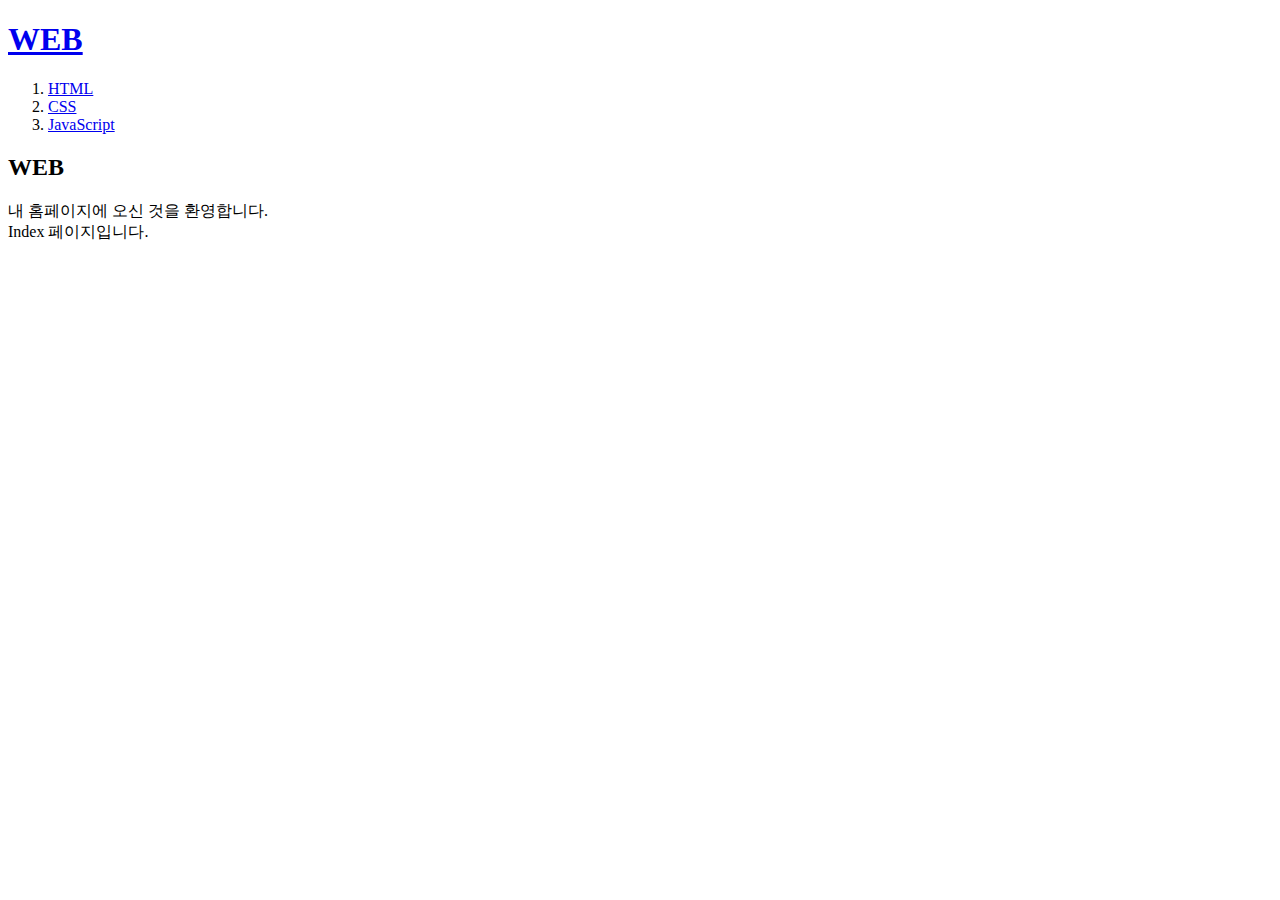
==== index.html @ f9e056d0 "draft version finish" ====
<!doctype html>
<html>
  <head>
    <title>WEB1 - Welcome</title>
    <meta charset="utf-8">
  </head>

  <body>
    <h1><a href="index.html">WEB</a></h1>
    <ol>
      <li><a href="1.html">HTML</a></li>
      <li><a href="2.html">CSS</a></li>
      <li><a href="3.html">JavaScript</a></li>
    </ol>

    <h2>WEB</h2>
    <p>

내 홈페이지에 오신 것을 환영합니다.<br> Index 페이지입니다.
    </p>
  </body>
</html>
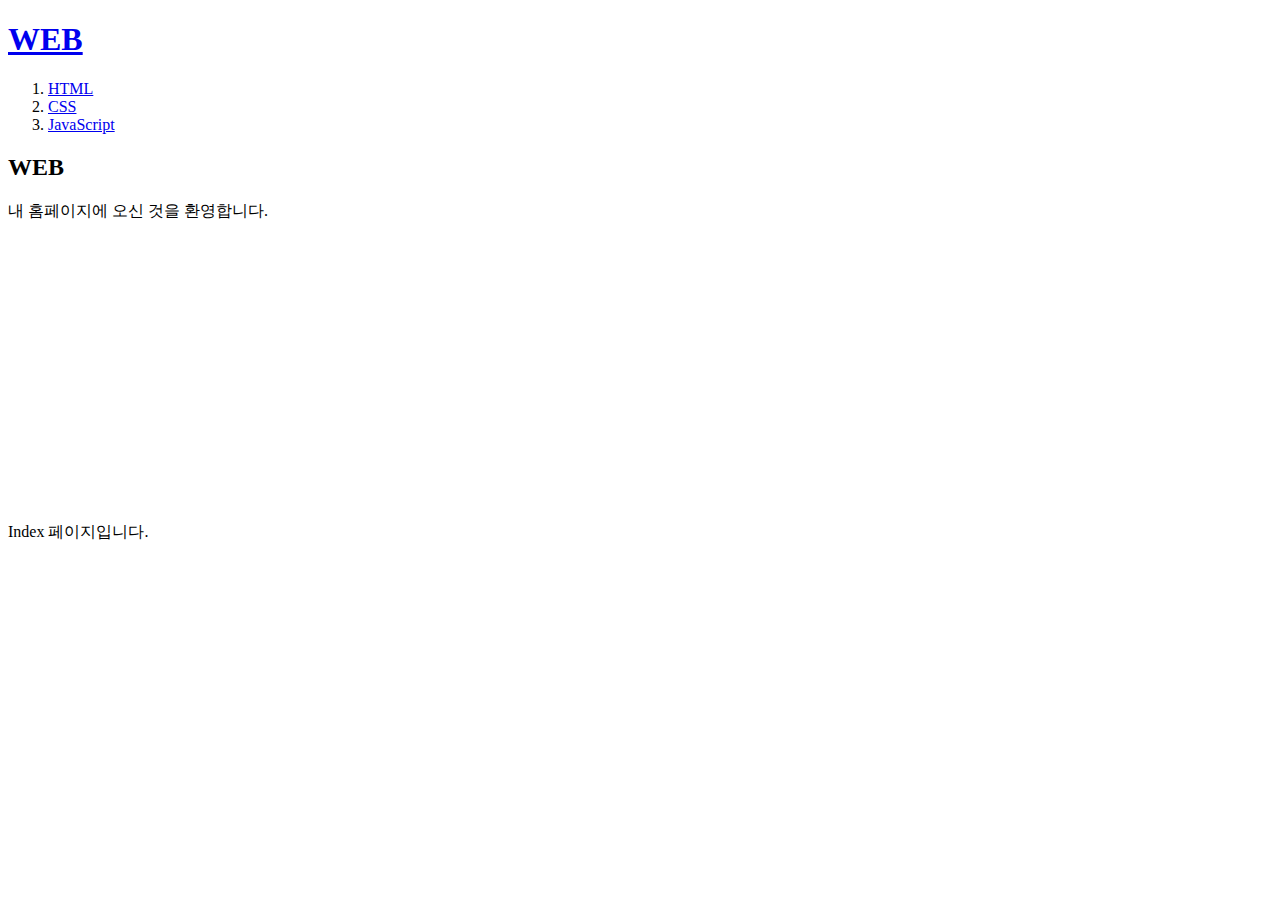
==== commit 1591deed: "Update index.html" ====
--- a/index.html
+++ b/index.html
@@ -17,6 +17,30 @@
     <p>
 
 내 홈페이지에 오신 것을 환영합니다.<br> Index 페이지입니다.
+<iframe width="560" height="315" src="https://www.youtube.com/embed/_xhyBopEnPg" title="YouTube video player" frameborder="0" allow="accelerometer; autoplay; clipboard-write; encrypted-media; gyroscope; picture-in-picture" allowfullscreen></iframe>
+
+    </p>
+
+    <p>
+      <div id="disqus_thread"></div>
+      <script>
+          /**
+          *  RECOMMENDED CONFIGURATION VARIABLES: EDIT AND UNCOMMENT THE SECTION BELOW TO INSERT DYNAMIC VALUES FROM YOUR PLATFORM OR CMS.
+          *  LEARN WHY DEFINING THESE VARIABLES IS IMPORTANT: https://disqus.com/admin/universalcode/#configuration-variables    */
+          /*
+          var disqus_config = function () {
+          this.page.url = PAGE_URL;  // Replace PAGE_URL with your page's canonical URL variable
+          this.page.identifier = PAGE_IDENTIFIER; // Replace PAGE_IDENTIFIER with your page's unique identifier variable
+          };
+          */
+          (function() { // DON'T EDIT BELOW THIS LINE
+          var d = document, s = d.createElement('script');
+          s.src = 'https://samueljeon-com-web-app.disqus.com/embed.js';
+          s.setAttribute('data-timestamp', +new Date());
+          (d.head || d.body).appendChild(s);
+          })();
+      </script>
+      <noscript>Please enable JavaScript to view the <a href="https://disqus.com/?ref_noscript">comments powered by Disqus.</a></noscript>
     </p>
   </body>
 </html>
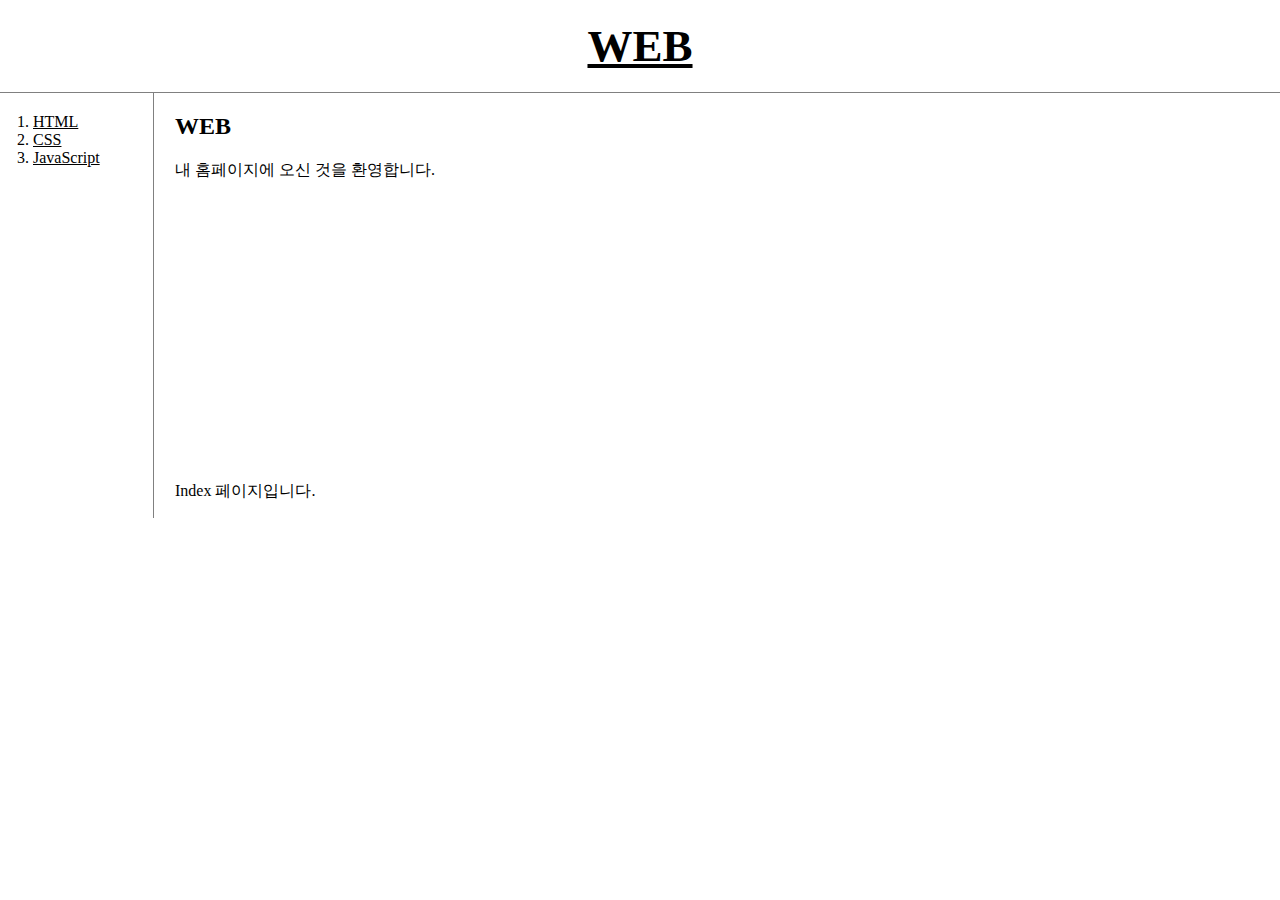
==== commit 1f115cfa: "HTML, CSS Finish" ====
--- a/index.html
+++ b/index.html
@@ -3,23 +3,28 @@
   <head>
     <title>WEB1 - Welcome</title>
     <meta charset="utf-8">
+    <link rel="stylesheet" href="style.css">
+
   </head>
 
   <body>
     <h1><a href="index.html">WEB</a></h1>
-    <ol>
-      <li><a href="1.html">HTML</a></li>
-      <li><a href="2.html">CSS</a></li>
-      <li><a href="3.html">JavaScript</a></li>
-    </ol>
+    <div id="grid">
+      <ol>
+        <li><a href="1.html">HTML</a></li>
+        <li><a href="2.html">CSS</a></li>
+        <li><a href="3.html">JavaScript</a></li>
+      </ol>
+      <div id="article">
+        <h2>WEB</h2>
+        <p>
 
-    <h2>WEB</h2>
-    <p>
+          내 홈페이지에 오신 것을 환영합니다.<br> Index 페이지입니다.
+          <iframe width="560" height="315" src="https://www.youtube.com/embed/_xhyBopEnPg" title="YouTube video player" frameborder="0" allow="accelerometer; autoplay; clipboard-write; encrypted-media; gyroscope; picture-in-picture" allowfullscreen></iframe>
+            </p>
+      </div>
+    </div>
 
-내 홈페이지에 오신 것을 환영합니다.<br> Index 페이지입니다.
-<iframe width="560" height="315" src="https://www.youtube.com/embed/_xhyBopEnPg" title="YouTube video player" frameborder="0" allow="accelerometer; autoplay; clipboard-write; encrypted-media; gyroscope; picture-in-picture" allowfullscreen></iframe>
-
-    </p>
 
     <p>
       <div id="disqus_thread"></div>
@@ -42,5 +47,19 @@
       </script>
       <noscript>Please enable JavaScript to view the <a href="https://disqus.com/?ref_noscript">comments powered by Disqus.</a></noscript>
     </p>
+
+    <!--Start of Tawk.to Script-->
+<script type="text/javascript">
+var Tawk_API=Tawk_API||{}, Tawk_LoadStart=new Date();
+(function(){
+var s1=document.createElement("script"),s0=document.getElementsByTagName("script")[0];
+s1.async=true;
+s1.src='https://embed.tawk.to/63a2ad2cb0d6371309d56e93/1gkpn8te6';
+s1.charset='UTF-8';
+s1.setAttribute('crossorigin','*');
+s0.parentNode.insertBefore(s1,s0);
+})();
+</script>
+<!--End of Tawk.to Script-->
   </body>
 </html>
--- a/style.css
+++ b/style.css
@@ -0,0 +1,40 @@
+body {
+    margin:0px;
+}
+a {
+  color:black;
+}
+h1 {
+  font-size:45px;
+  text-align: center;
+  border-bottom:1px solid gray;
+  margin:0px;
+  padding:20px;
+}
+ol {
+  border-right:1px solid gray;
+  width:100px;
+  margin:0px;
+  padding:20px;
+}
+#grid {
+  display:grid;
+  grid-template-columns: 150px 1fr;
+}
+#grid ol {
+  padding-left: 33px;
+}
+#article {
+  padding-left:25px;
+}
+@media(max-width:800px) {
+  #grid {
+    display:block;
+  }
+  ol {
+    border-right:none;
+  }
+  h1 {
+    border-bottom:none;
+  }
+}
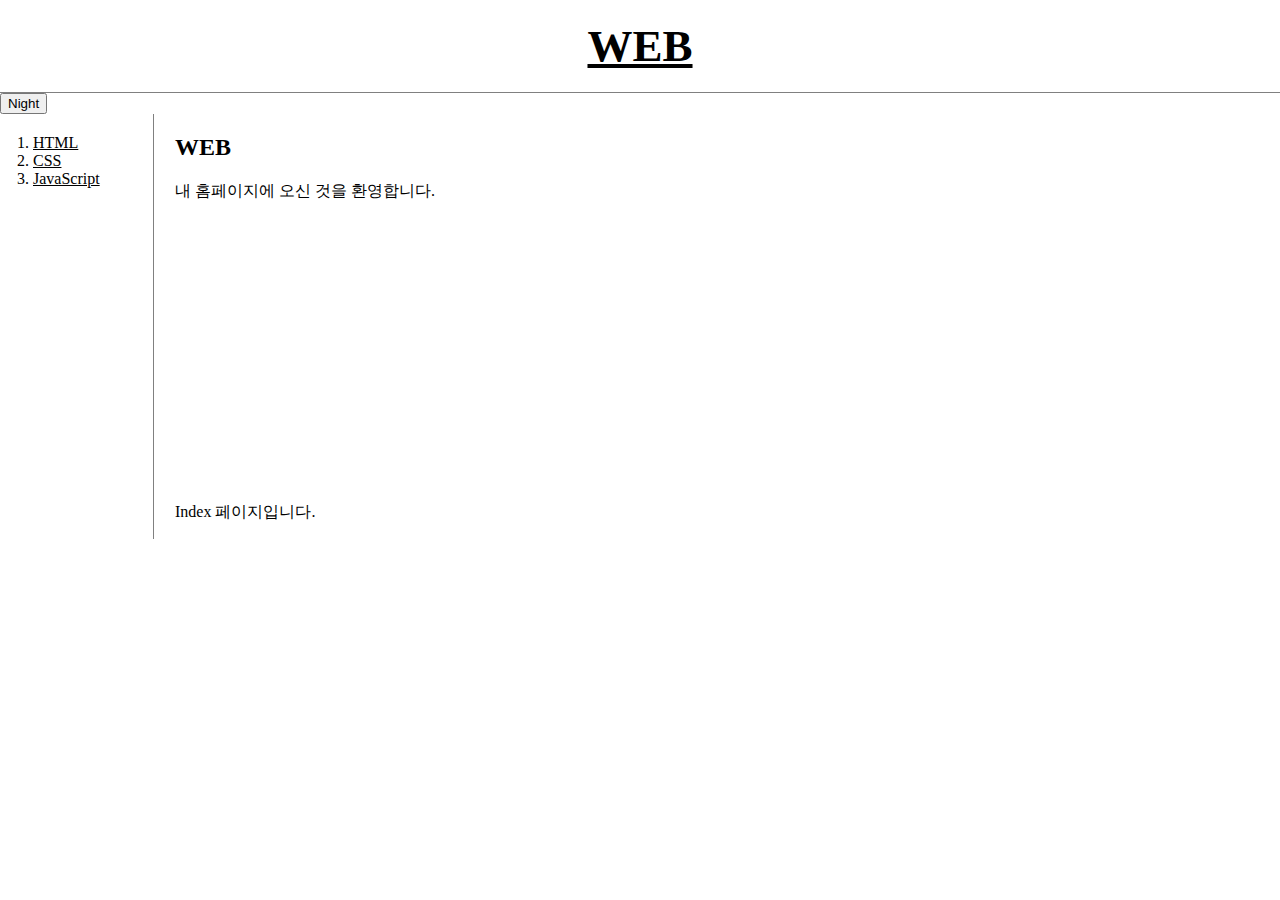
==== commit 28df7099: "JavaScript nightDayHandler" ====
--- a/index.html
+++ b/index.html
@@ -4,11 +4,15 @@
     <title>WEB1 - Welcome</title>
     <meta charset="utf-8">
     <link rel="stylesheet" href="style.css">
+    <script src="colors.js"></script>
 
   </head>
 
   <body>
+
     <h1><a href="index.html">WEB</a></h1>
+    <input type="button" value="Night" onclick="nightDayHandler(this)">
+
     <div id="grid">
       <ol>
         <li><a href="1.html">HTML</a></li>
